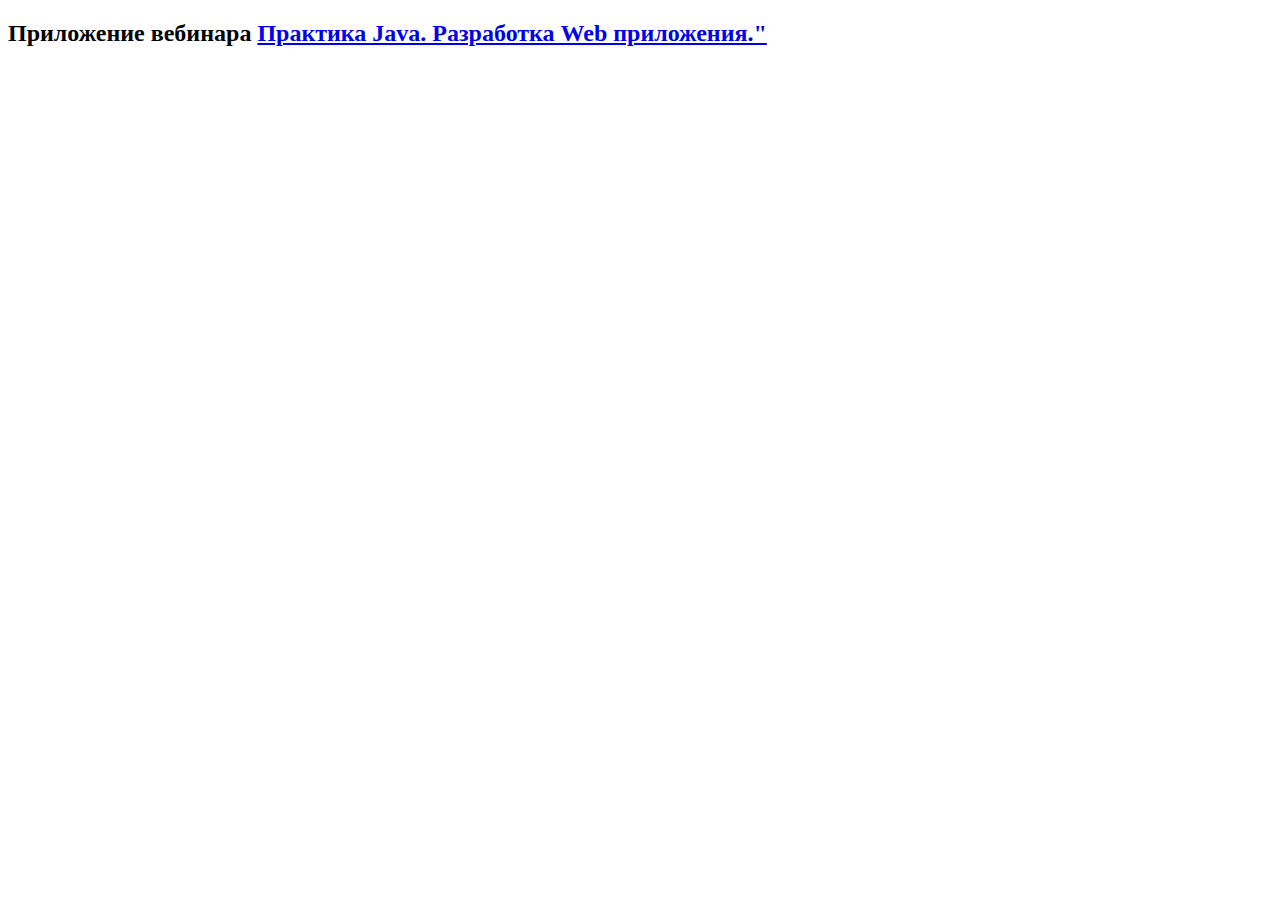
==== web/index.html @ 6eeabfbf "HW_15 commit_1" ====
<!DOCTYPE html>
<html>
<head>
    <meta charset="UTF-8">
    <title>Практика Java. Разработка Web приложения.</title>
</head>
<body>
<h2>Приложение вебинара <a href="http://javawebinar.ru/basejava/" target="_blank">Практика Java. Разработка Web
    приложения."</a></h2>
</body>
</html>
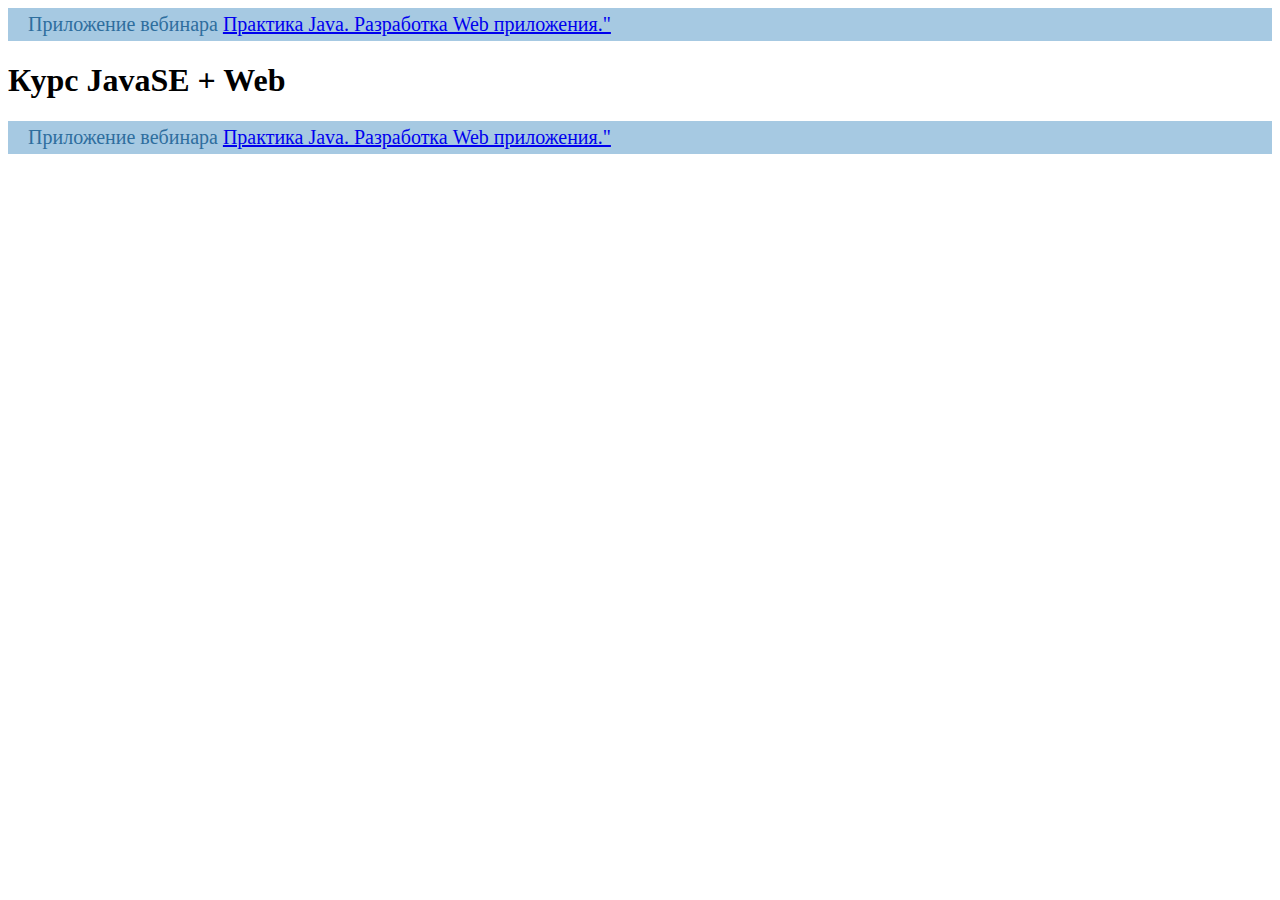
==== commit bf86b6ee: "HW_16 commit_0 (HW solution)" ====
--- a/web/index.html
+++ b/web/index.html
@@ -2,10 +2,14 @@
 <html>
 <head>
     <meta charset="UTF-8">
-    <title>Практика Java. Разработка Web приложения.</title>
+    <link rel="stylesheet" href="css/style.css">
+    <title>Курс JavaSE + Web.</title>
 </head>
 <body>
-<h2>Приложение вебинара <a href="http://javawebinar.ru/basejava/" target="_blank">Практика Java. Разработка Web
-    приложения."</a></h2>
+<header>Приложение вебинара <a href="http://javawebinar.ru/basejava/" target="_blank">Практика Java. Разработка Web
+    приложения."</a></header>
+<h1>Курс JavaSE + Web</h1>
+<footer>Приложение вебинара <a href="http://javawebinar.ru/basejava/" target="_blank">Практика Java. Разработка Web
+    приложения."</a></footer>
 </body>
 </html>--- a/web/css/style.css
+++ b/web/css/style.css
@@ -0,0 +1,14 @@
+header {
+    background: none repeat scroll 0 0 #A6C9E2;
+    color: #2E6E9E;
+    font-size: 20px;
+    padding: 5px 20px;
+}
+
+footer {
+    background: none repeat scroll 0 0 #A6C9E2;
+    color: #2E6E9E;
+    font-size: 20px;
+    padding: 5px 20px;
+    margin: 20px 0;
+}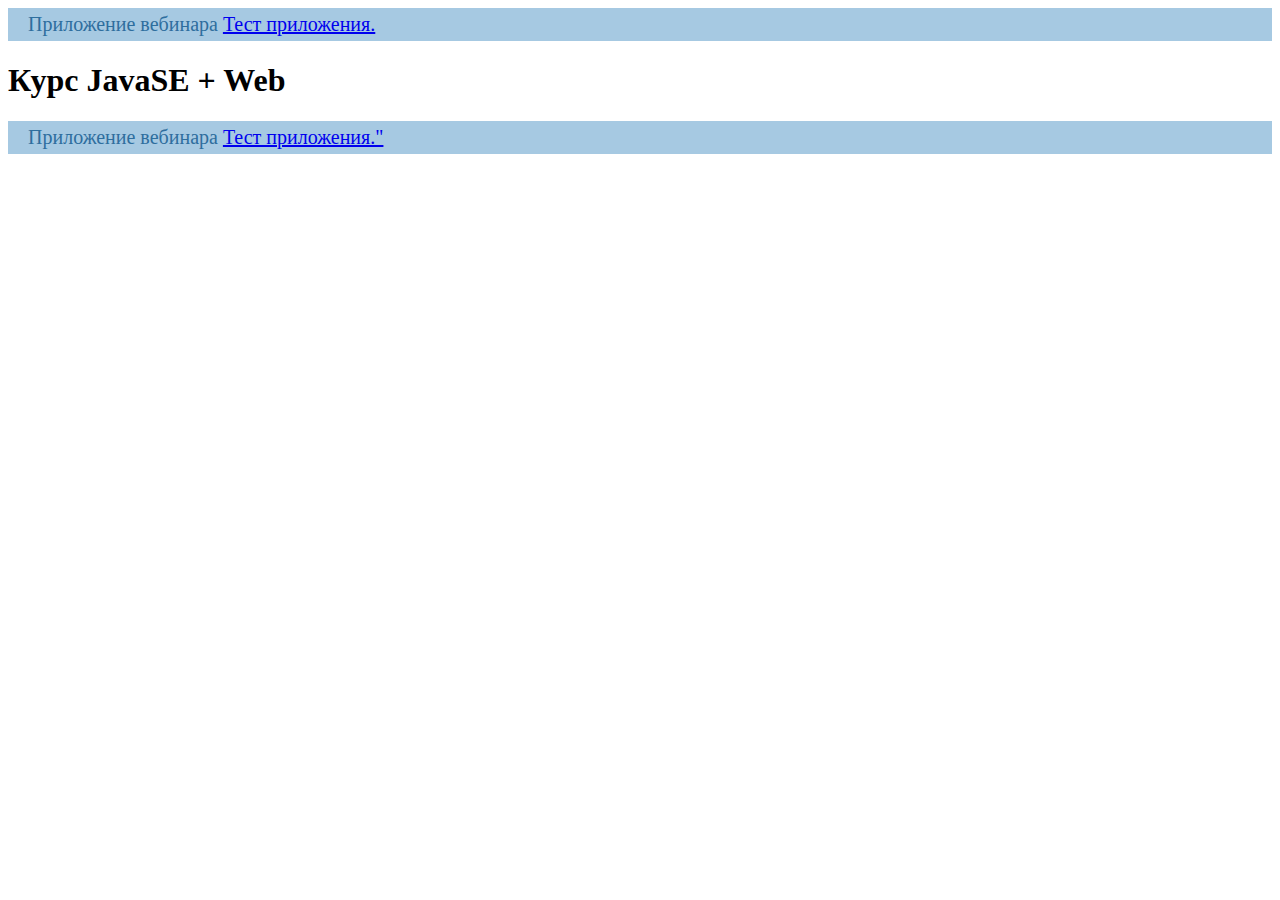
==== commit f03dcfde: "HW_16 commit_1 (did "add resume")" ====
--- a/web/index.html
+++ b/web/index.html
@@ -6,10 +6,8 @@
     <title>Курс JavaSE + Web.</title>
 </head>
 <body>
-<header>Приложение вебинара <a href="http://javawebinar.ru/basejava/" target="_blank">Практика Java. Разработка Web
-    приложения."</a></header>
+<header>Приложение вебинара <a href="http://javawebinar.ru/basejava/" target="_blank">Тест приложения.</a></header>
 <h1>Курс JavaSE + Web</h1>
-<footer>Приложение вебинара <a href="http://javawebinar.ru/basejava/" target="_blank">Практика Java. Разработка Web
-    приложения."</a></footer>
+<footer>Приложение вебинара <a href="/basejava_Web_exploded/test.html" target="_blank">Тест приложения."</a></footer>
 </body>
 </html>--- a/web/css/style.css
+++ b/web/css/style.css
@@ -11,4 +11,21 @@
     font-size: 20px;
     padding: 5px 20px;
     margin: 20px 0;
+}
+
+dl {
+    background: none repeat scroll 0 0 #FAFAFA;
+    margin: 8px 0;
+    padding: 0;
+}
+
+dt {
+    display: inline-block;
+    width: 170px;
+}
+
+dd {
+    display: inline-block;
+    width: 8px;
+    vertical-align: top;
 }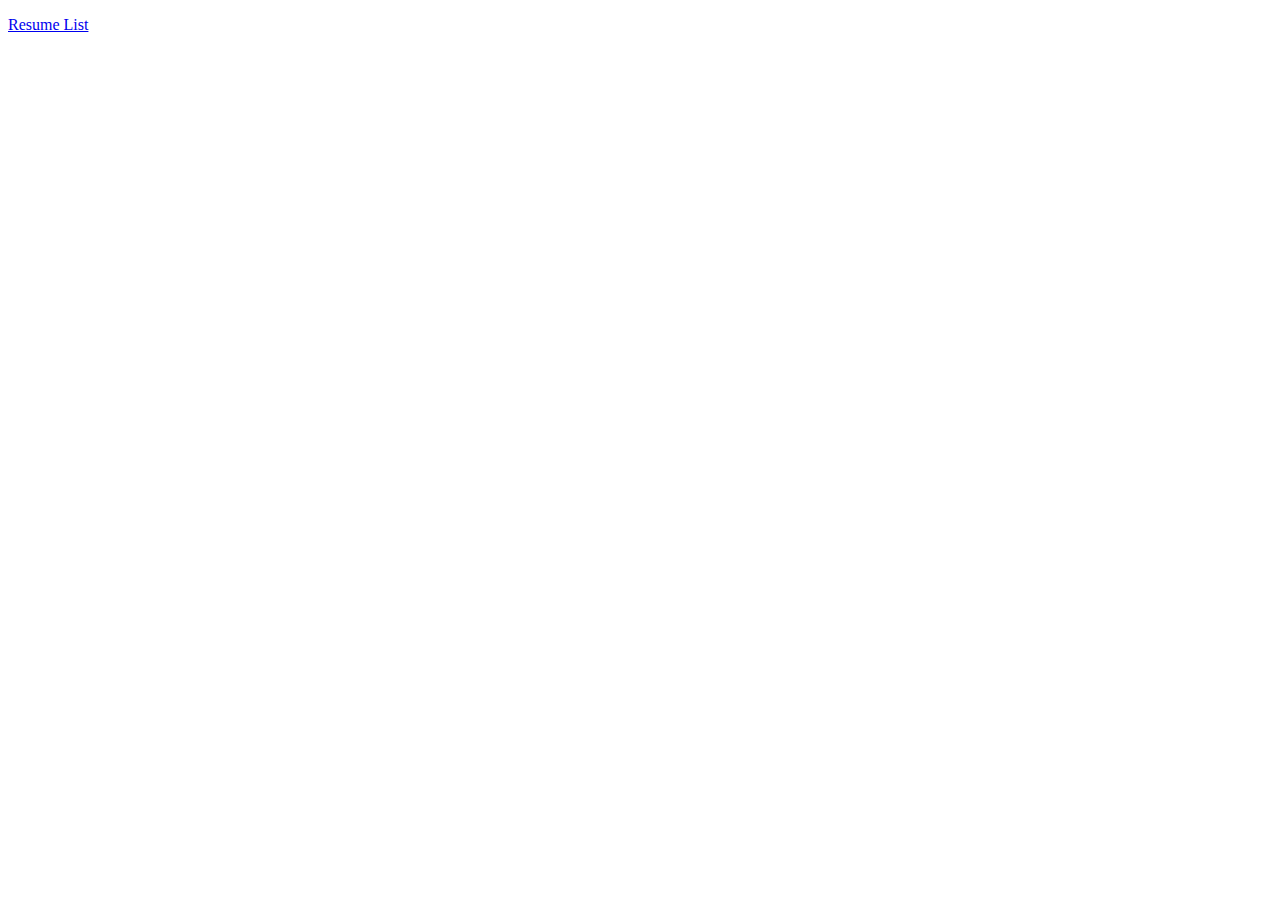
==== commit 8f00a9eb: "HW_16 commit_2 (full app)" ====
--- a/web/index.html
+++ b/web/index.html
@@ -6,8 +6,6 @@
     <title>Курс JavaSE + Web.</title>
 </head>
 <body>
-<header>Приложение вебинара <a href="http://javawebinar.ru/basejava/" target="_blank">Тест приложения.</a></header>
-<h1>Курс JavaSE + Web</h1>
-<footer>Приложение вебинара <a href="/basejava_Web_exploded/test.html" target="_blank">Тест приложения."</a></footer>
+<p><a href="resume">Resume List</a> </p>
 </body>
 </html>--- a/web/css/style.css
+++ b/web/css/style.css
@@ -1,8 +1,50 @@
+/*header {*/
+/*    background: none repeat scroll 0 0 #A6C9E2;*/
+/*    color: #2E6E9E;*/
+/*    font-size: 20px;*/
+/*    padding: 5px 20px;*/
+/*}*/
+
+/*footer {*/
+/*    background: none repeat scroll 0 0 #A6C9E2;*/
+/*    color: #2E6E9E;*/
+/*    font-size: 20px;*/
+/*    padding: 5px 20px;*/
+/*    margin: 20px 0;*/
+/*}*/
+
+/*dl {*/
+/*    background: none repeat scroll 0 0 #FAFAFA;*/
+/*    margin: 8px 0;*/
+/*    padding: 0;*/
+/*}*/
+
+/*dt {*/
+/*    display: inline-block;*/
+/*    width: 170px;*/
+/*}*/
+
+/*dd {*/
+/*    display: inline-block;*/
+/*    width: 8px;*/
+/*    vertical-align: top;*/
+/*}*/
+
+/*h3 {*/
+/*    margin: 15px 0 5px;*/
+/*}*/
+
+ection {
+    width: 900px;
+    margin: auto;
+}
+
 header {
     background: none repeat scroll 0 0 #A6C9E2;
     color: #2E6E9E;
     font-size: 20px;
     padding: 5px 20px;
+    text-align: center;
 }
 
 footer {
@@ -11,6 +53,7 @@
     font-size: 20px;
     padding: 5px 20px;
     margin: 20px 0;
+    text-align: center;
 }
 
 dl {
@@ -26,6 +69,39 @@
 
 dd {
     display: inline-block;
-    width: 8px;
+    margin-left: 8px;
     vertical-align: top;
+}
+
+h2, h3 {
+    margin: 15px 0 5px;
+}
+
+li {
+    margin: 15px 0;
+}
+
+a[href^="skype:"] {
+    padding-left: 20px !important;
+    background: url(../img/skype.png) no-repeat center left;
+}
+
+a[href^="mailto:"] {
+    padding-left: 20px !important;
+    background: url(../img/email.png) no-repeat center left;
+}
+
+a[href^="https://stackoverflow.com"] {
+    padding-left: 20px !important;
+    background: url(../img/so.png) no-repeat center left;
+}
+
+a[href^="https://www.linkedin.com"] {
+    padding-left: 20px !important;
+    background: url(../img/lin.png) no-repeat center left;
+}
+
+a[href*="github."] {
+    padding-left: 20px !important;
+    background: url(../img/gh.png) no-repeat center left;
 }